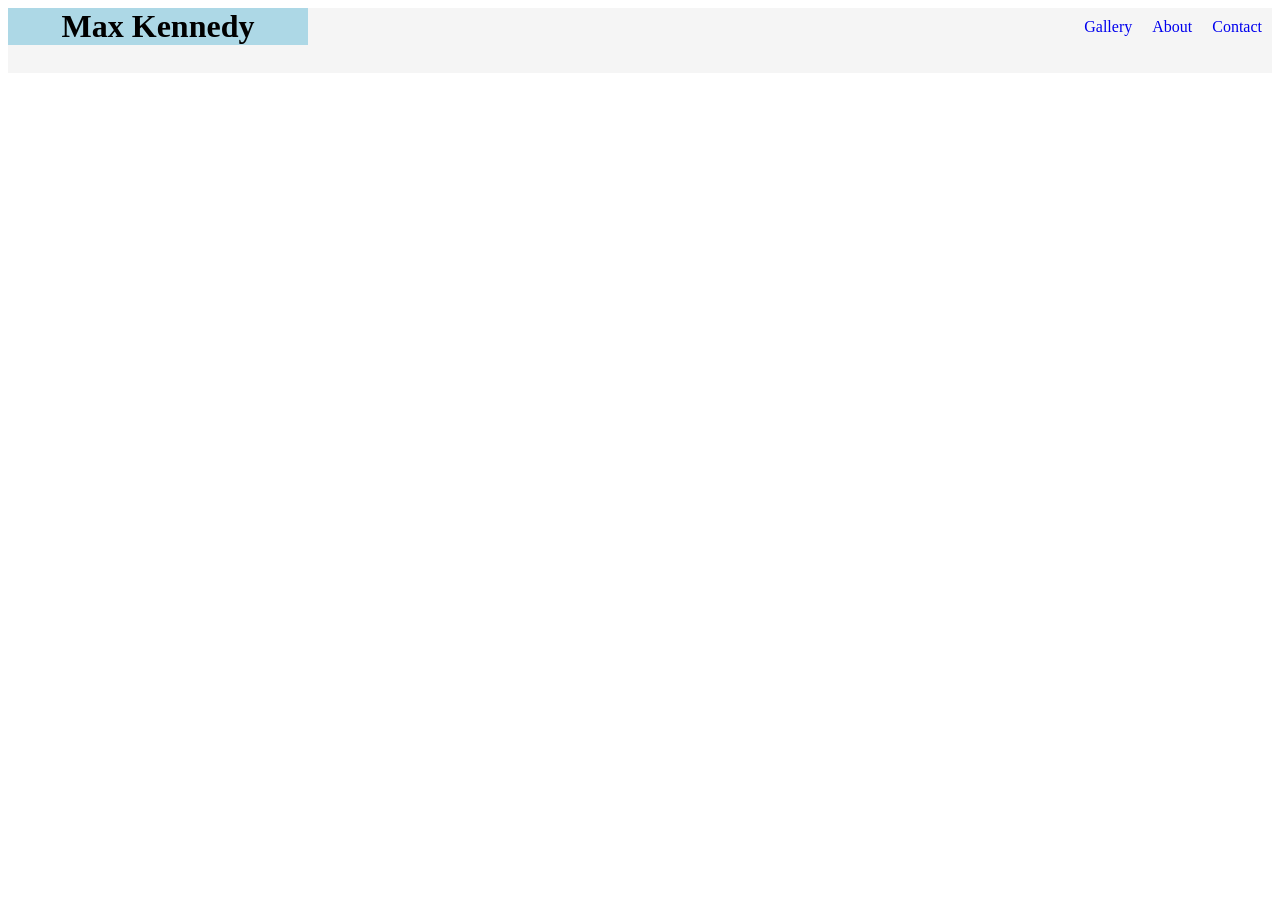
==== index.html @ 5e9a9119 "rename html file" ====
<!DOCTYPE html>
<html lang="en-us">

<head>
    <meta charset= "UTF-8">
    <title>Basic Portfolio</title>
    <link rel= "stylesheet" type="text/css" href= "Basic-Portfolio-Style.css">
</head>

<body>
<header>
    <h1>
        Max Kennedy
    </h1>
    <ul>
      <li> <a href="#">Contact</a></li>
      <li> <a href="#">About</a></li>
      <li> <a href="#">Gallery</a></li>
    </ul>

</header>
</body>


</html>
---- Basic-Portfolio-Style.css ----
header {
    background-color: whitesmoke;
    width: fixed;
    height: 65px;
    border: grey 10px;
}

ul {
    list-style-type: none;
    padding: 0;
    margin: 0;
    float: right;
    border-right: 2px grey;
}

li {
    display: inline;
}

a {
    display: block;
    float: right;
    padding: 10px;
    text-decoration: none;
    
}

body {
    background-color: white;
}
h1 {
    float: left;
    width:300px;
    background-color: lightblue;
    text-align: center;
    margin: 0;
}
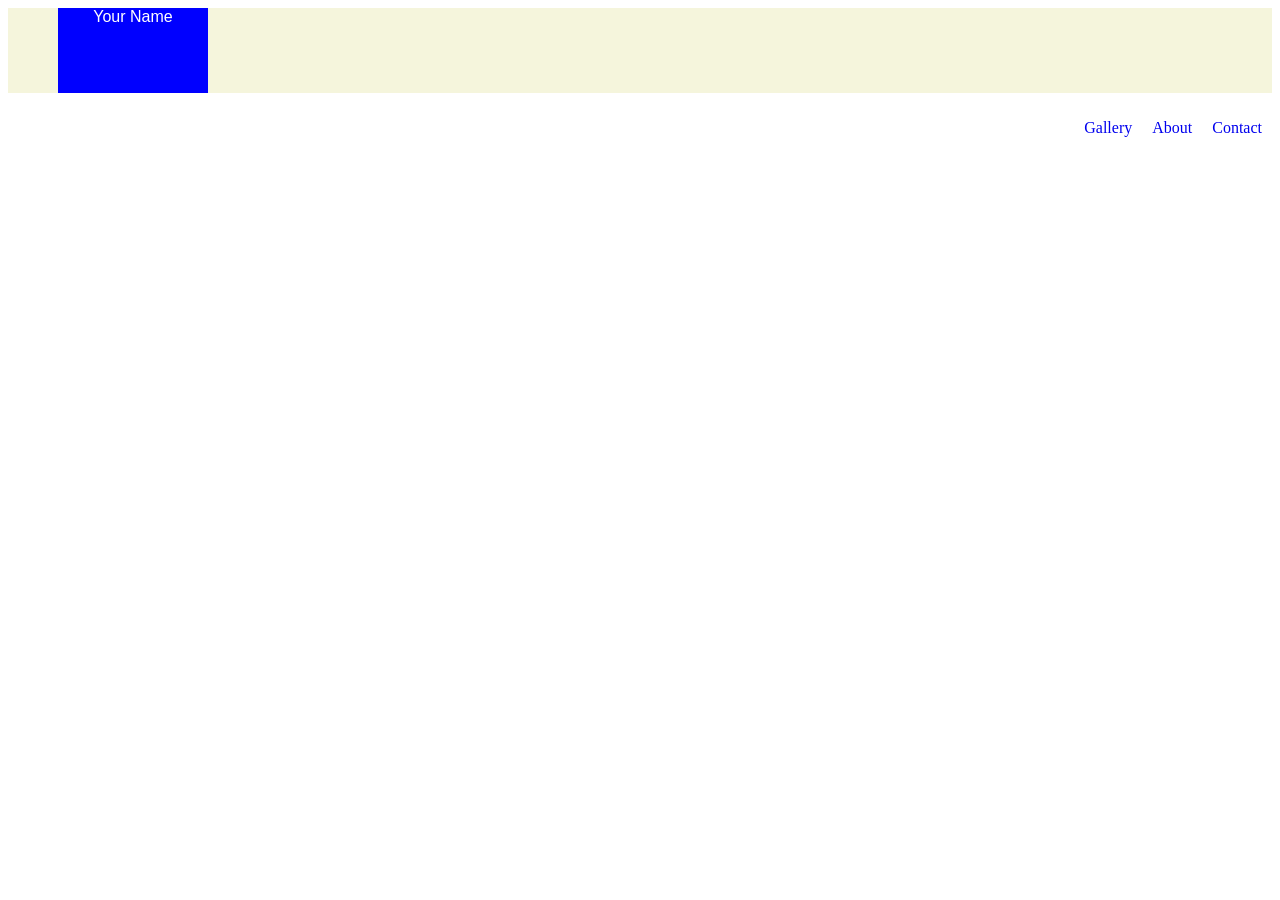
==== commit e6e8030e: "updated basic portfolio with sections" ====
--- a/index.html
+++ b/index.html
@@ -9,14 +9,17 @@
 
 <body>
 <header>
-    <h1>
-        Max Kennedy
-    </h1>
-    <ul>
-      <li> <a href="#">Contact</a></li>
-      <li> <a href="#">About</a></li>
-      <li> <a href="#">Gallery</a></li>
-    </ul>
+    <section class="section-1">
+        <div class="box">
+            Your Name
+        </div>
+        <ul>
+            <li> <a href="#">Contact</a></li>
+            <li> <a href="#">About</a></li>
+            <li> <a href="#">Gallery</a></li>
+          </ul>
+    </section>
+   
 
 </header>
 </body>
--- a/Basic-Portfolio-Style.css
+++ b/Basic-Portfolio-Style.css
@@ -1,16 +1,22 @@
-header {
-    background-color: whitesmoke;
-    width: fixed;
-    height: 65px;
-    border: grey 10px;
+.section-1{
+    background-color: beige;
+    float: top;
+    height: 85px;
 }
-
-ul {
-    list-style-type: none;
-    padding: 0;
-    margin: 0;
-    float: right;
-    border-right: 2px grey;
+.box{
+    background-color: blue;
+    width: 150px;
+    text-align: center;
+    font-family: Arial, Helvetica, sans-serif;
+    color: white;
+    height: 85px;
+    position: relative;
+    left: 50px;
+}
+.nav-bar{
+    position: relative;
+    top:50px;
+    float: top;
 }
 
 li {
@@ -28,10 +34,4 @@
 body {
     background-color: white;
 }
-h1 {
-    float: left;
-    width:300px;
-    background-color: lightblue;
-    text-align: center;
-    margin: 0;
-}
+
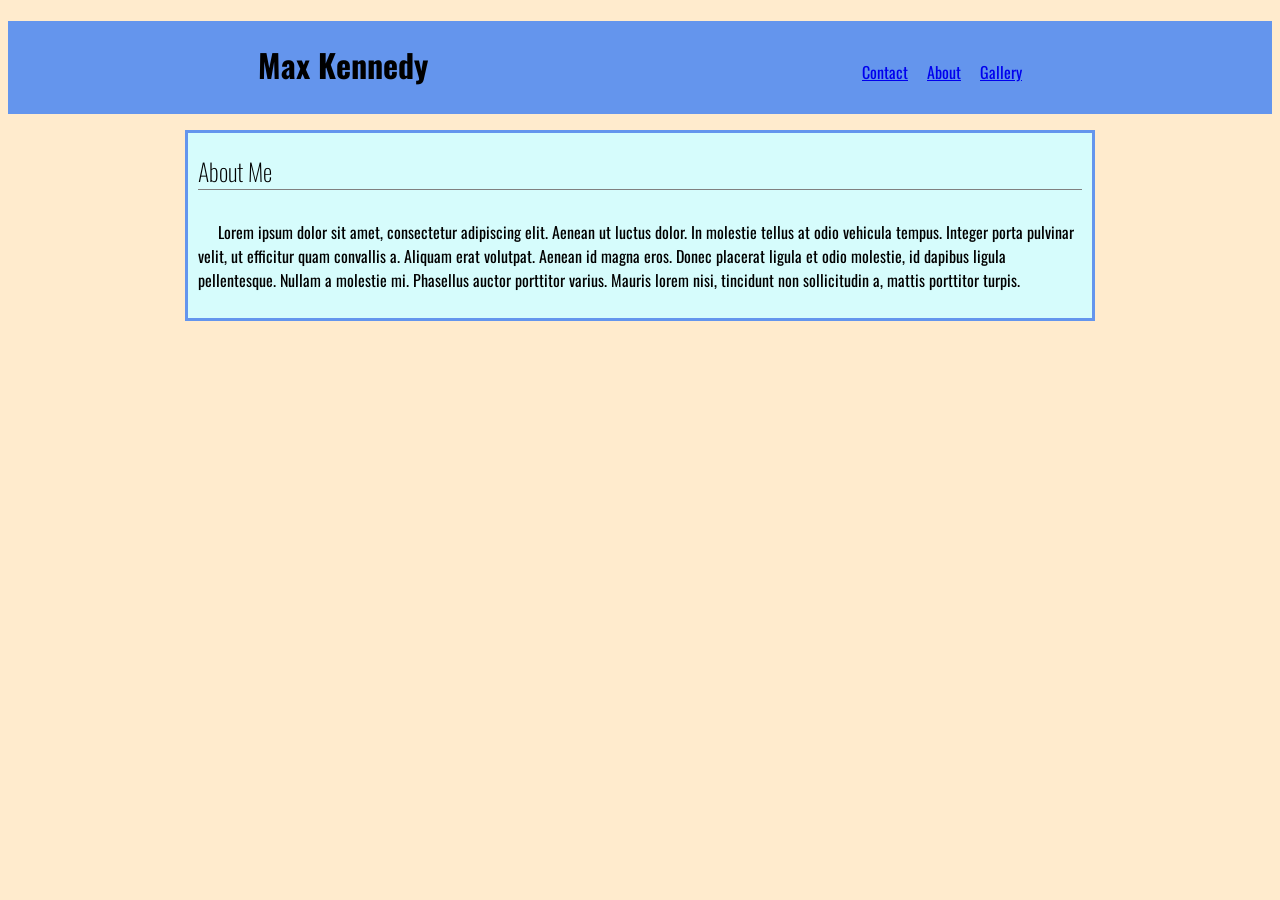
==== commit 9f5c392b: "full rework and layout and style edits" ====
--- a/index.html
+++ b/index.html
@@ -5,23 +5,40 @@
     <meta charset= "UTF-8">
     <title>Basic Portfolio</title>
     <link rel= "stylesheet" type="text/css" href= "Basic-Portfolio-Style.css">
+    <link href="https://fonts.googleapis.com/css?family=Oswald&display=swap" rel="stylesheet">
 </head>
 
 <body>
-<header>
-    <section class="section-1">
-        <div class="box">
-            Your Name
-        </div>
-        <ul>
-            <li> <a href="#">Contact</a></li>
-            <li> <a href="#">About</a></li>
-            <li> <a href="#">Gallery</a></li>
-          </ul>
-    </section>
+
    
 
-</header>
+        <div class="box">
+            <header> <h1>
+                Max Kennedy
+            </h1></header>
+
+            <nav>
+
+            <ul>
+                <li> <a href="#">Contact</a></li>
+                <li> <a href="#">About</a></li>
+                <li> <a href="#">Gallery</a></li>
+            </ul>
+            </nav>
+        </div>
+
+        <div class= "info">
+           <h2>About Me</h2> 
+            
+            
+            <p>
+                    Lorem ipsum dolor sit amet, consectetur adipiscing elit. Aenean ut luctus dolor. In molestie tellus at odio vehicula tempus. Integer porta pulvinar velit, ut efficitur quam convallis a.
+                Aliquam erat volutpat. Aenean id magna eros. Donec placerat ligula et odio molestie, id dapibus ligula pellentesque.
+                Nullam a molestie mi. Phasellus auctor porttitor varius. Mauris lorem nisi, tincidunt non sollicitudin a, mattis porttitor turpis.
+            </p>
+        </div>
+
+       
 </body>
 
 
--- a/Basic-Portfolio-Style.css
+++ b/Basic-Portfolio-Style.css
@@ -1,37 +1,48 @@
-.section-1{
-    background-color: beige;
-    float: top;
-    height: 85px;
+li {
+    display: inline-block;
 }
-.box{
-    background-color: blue;
-    width: 150px;
-    text-align: center;
-    font-family: Arial, Helvetica, sans-serif;
-    color: white;
-    height: 85px;
+ul {
+    text-align: right;
     position: relative;
-    left: 50px;
-}
-.nav-bar{
-    position: relative;
-    top:50px;
-    float: top;
+    bottom: 30px;
+    right: 250px;
+    word-spacing: 15px;
+    font-family: 'Oswald', sans-serif;
 }
 
-li {
-    display: inline;
+.box {
+    background-color: cornflowerblue;
+    padding: 0px;
 }
 
-a {
-    display: block;
-    float: right;
+h1 {
+    position: relative;
+    left: 250px;
+    top: 20px;
+    font-family: 'Oswald', sans-serif;
+}
+
+.info {
+    background-color: rgb(214, 252, 252);
+    margin: auto;
+    width: 70%;
+    border: 3px solid cornflowerblue;
     padding: 10px;
-    text-decoration: none;
-    
+}
+
+h2 {
+    border-bottom: 1px solid gray;
+    font-family: 'Oswald', sans-serif;
+    font-weight: 100;
+    position: relative;
+    bottom: 10px;
+}
+
+p {
+    text-indent: 20px;
+    font-family: 'oswald', sans-serif;
 }
 
 body {
-    background-color: white;
-}
-
+    background-color: blanchedalmond;
+}
